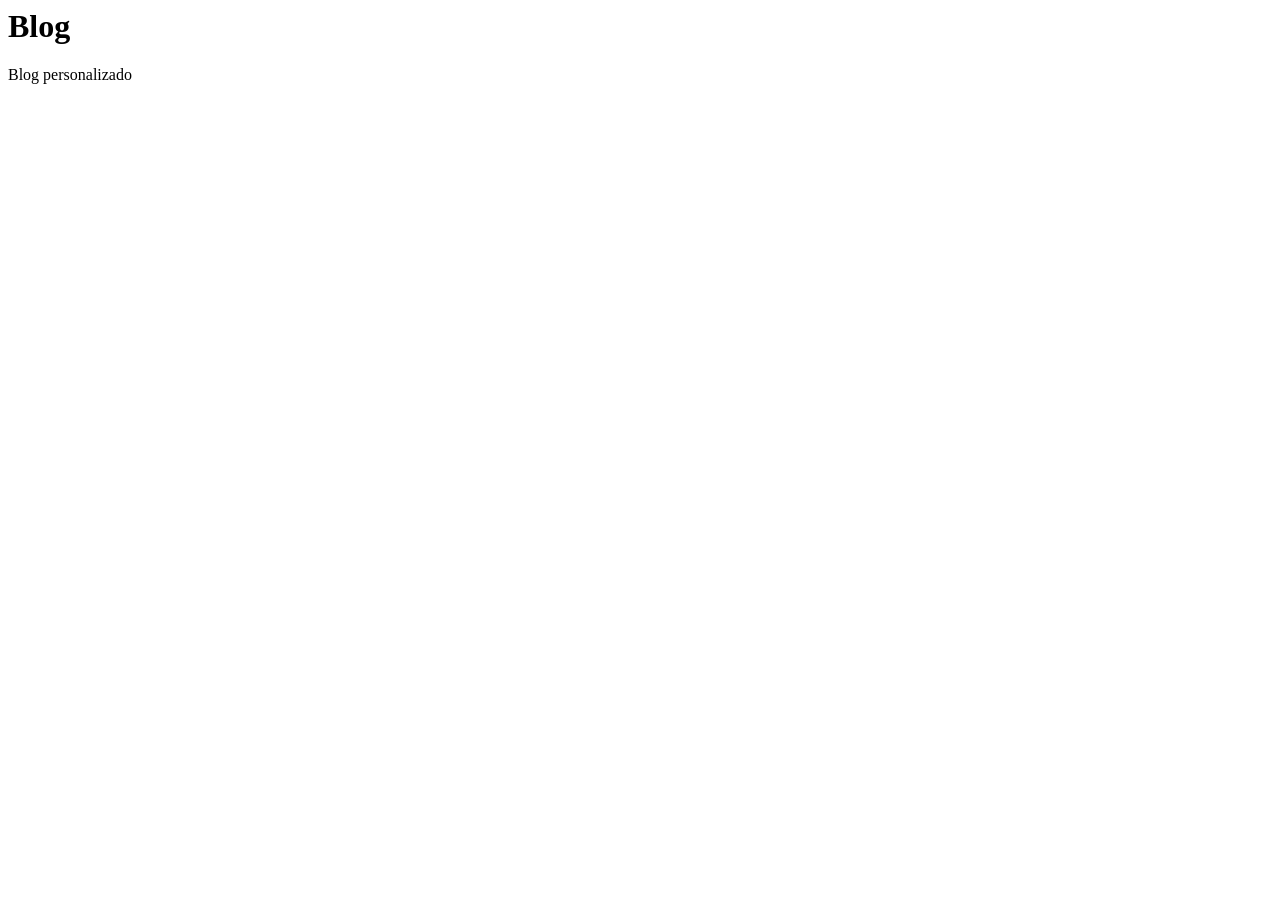
==== blog/index.html @ b7edf0a2 "Blog" ====
<html>
		<head>
						<meta charset="UTF-8">
						<meta name="viewport" content="width=width, initial-scale=1.0">
						<title>DragonXen | Blog</title>
		</head>
		<body>
			<h1>Blog</h1>
			<p>Blog personalizado</p>
		</body>
</html>
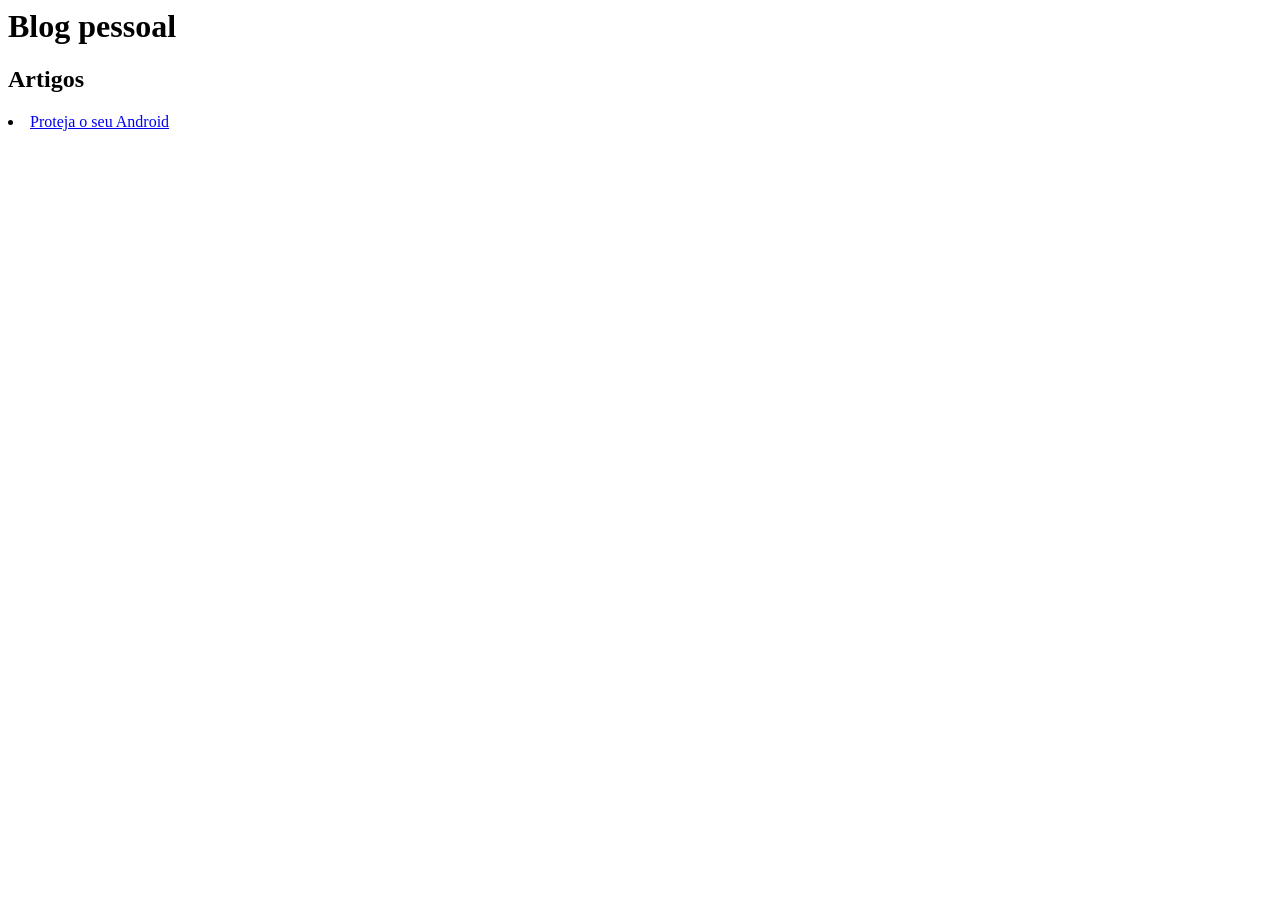
==== commit 53402d8f: "testando markdown 2" ====
--- a/blog/index.html
+++ b/blog/index.html
@@ -1,11 +1,12 @@
 <html>
 		<head>
 						<meta charset="UTF-8">
-						<meta name="viewport" content="width=width, initial-scale=1.0">
+						<meta name="viewport" content="width=device-width"/>
 						<title>DragonXen | Blog</title>
 		</head>
 		<body>
-			<h1>Blog</h1>
-			<p>Blog personalizado</p>
+			<h1>Blog pessoal</h1>
+			<h2>Artigos</h2>
+			<li><a href="../p/proteja-o-seu-android.html">Proteja o seu Android</a></li>
 		</body>
 </html>
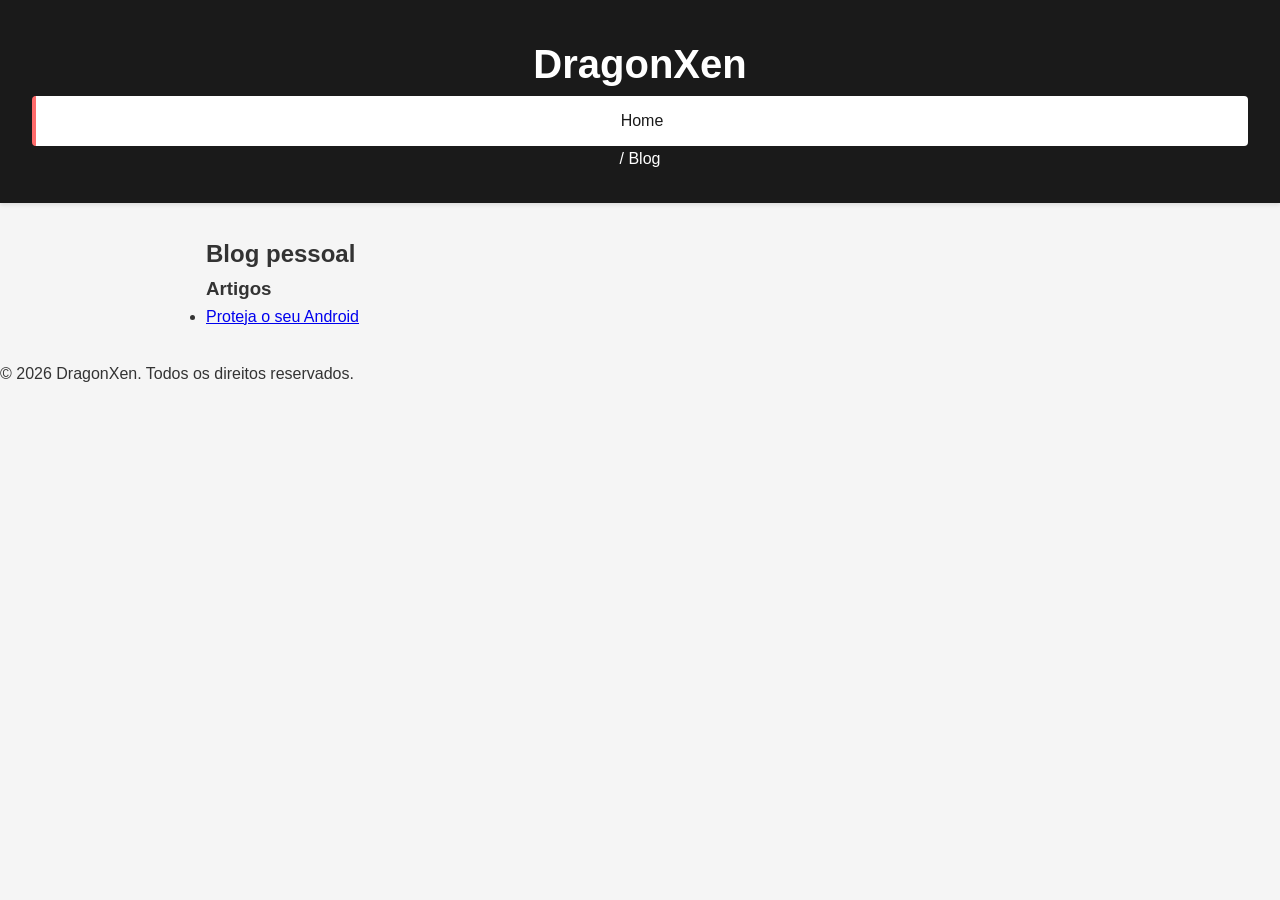
==== commit 27d78fb7: "Estilizando" ====
--- a/blog/index.html
+++ b/blog/index.html
@@ -1,12 +1,35 @@
-<html>
-		<head>
-						<meta charset="UTF-8">
-						<meta name="viewport" content="width=device-width"/>
-						<title>DragonXen | Blog</title>
-		</head>
-		<body>
-			<h1>Blog pessoal</h1>
-			<h2>Artigos</h2>
-			<li><a href="../p/proteja-o-seu-android.html">Proteja o seu Android</a></li>
-		</body>
-</html>+<!DOCTYPE html>
+<html lang="pt-BR">
+	<head>
+		<meta charset="UTF-8" />
+		<meta name="viewport" content="width=device-width, initial-scale=1.0" />
+		<meta name="description" content="Blog pessoal de DragonXen com artigos e tutoriais" />
+		<title>DragonXen | Blog</title>
+		<link rel="stylesheet" href="../src/css/style.css" />
+	</head>
+	<body>
+		<header>
+			<h1>DragonXen</h1>
+			<nav class="nav-breadcrumb">
+				<a href="../">Home</a> / Blog
+			</nav>
+		</header>
+
+		<main>
+			<section>
+				<h2>Blog pessoal</h2>
+				<h3>Artigos</h3>
+
+				<ul class="articles-list">
+					<li>
+						<a href="../p/proteja-o-seu-android.html">Proteja o seu Android</a>
+					</li>
+				</ul>
+			</section>
+		</main>
+
+		<footer>
+			<p>&copy; 2026 DragonXen. Todos os direitos reservados.</p>
+		</footer>
+	</body>
+</html>
--- a/src/css/style.css
+++ b/src/css/style.css
@@ -0,0 +1,80 @@
+* {
+	margin: 0;
+	padding: 0;
+	box-sizing: border-box;
+}
+
+body {
+	font-family: -apple-system, BlinkMacSystemFont, 'Segoe UI', Roboto, Oxygen, Ubuntu, Cantarell, sans-serif;
+	line-height: 1.6;
+	color: #333;
+	background-color: #f5f5f5;
+}
+
+header {
+	background-color: #1a1a1a;
+	color: white;
+	padding: 2rem;
+	text-align: center;
+	box-shadow: 0 2px 4px rgba(0, 0, 0, 0.1);
+}
+
+header h1 {
+	font-size: 2.5rem;
+	margin: 0;
+}
+
+main {
+	max-width: 900px;
+	margin: 2rem auto;
+	padding: 0 1rem;
+}
+
+section {
+	margin-bottom: 2rem;
+}
+
+section p {
+	font-size: 1.1rem;
+	color: #555;
+}
+
+nav h2 {
+	margin-top: 1.5rem;
+	margin-bottom: 1rem;
+	font-size: 1.5rem;
+}
+
+nav ul {
+	list-style: none;
+	display: flex;
+	flex-direction: column;
+	gap: 0.5rem;
+}
+
+nav a {
+	display: block;
+	padding: 0.75rem 1rem;
+	background-color: white;
+	color: #1a1a1a;
+	text-decoration: none;
+	border-left: 4px solid #ff6b6b;
+	transition: all 0.3s ease;
+	border-radius: 4px;
+}
+
+nav a:hover {
+	background-color: #ff6b6b;
+	color: white;
+	padding-left: 1.5rem;
+}
+
+@media (max-width: 768px) {
+	header h1 {
+		font-size: 1.8rem;
+	}
+
+	main {
+		margin: 1rem auto;
+	}
+}
